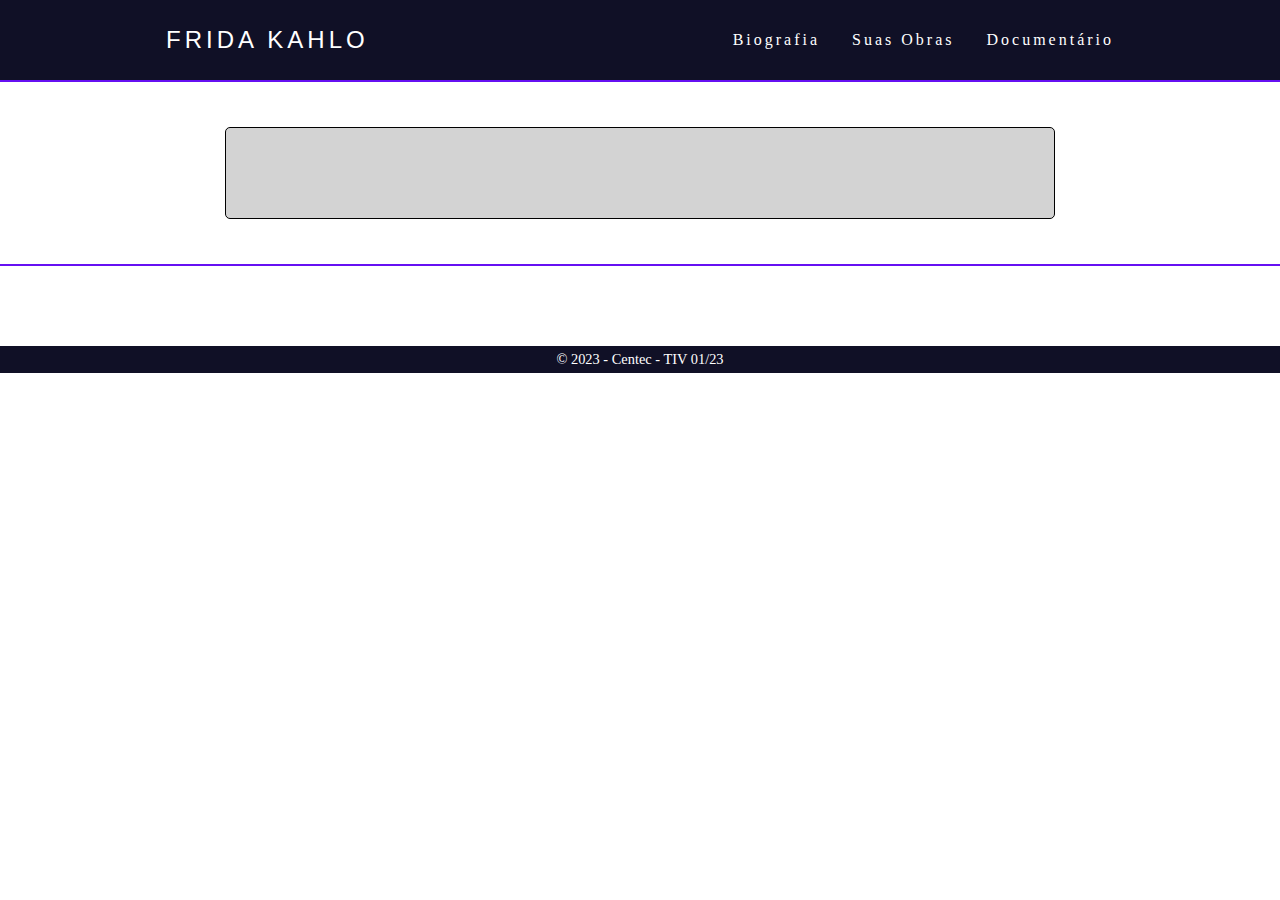
==== pages/biografia.html @ 4bb20544 "upload arquivos" ====
<!DOCTYPE html>
<html lang="en">
<head>
    <meta charset="UTF-8">
    <meta name="viewport" content="width=device-width, initial-scale=1.0">
    <link rel="stylesheet" href="/css/style.css">
    <link rel="stylesheet" href="/css/artes.css">
    <title>Document</title>
</head>
<body>
    <header>
        <nav class="menu">
            <a class="logo" href="/index.html">Frida Kahlo</a>
            <ul class="navList">
                <li><a href="/pages/biografia.html">Biografia</a></li>
                <li><a href="/pages/artes.html">Suas Obras</a></li>
                <li><a href="/pages/documentario.html">Documentário</a></li>
            </ul>
        </nav>
    </header>
    
    <main>

    </main>

    <footer>
        <div class="footerContent">
            <ul class="footerList">
                <li><h3>Cayo Victor</h3></li>
                <li>
                    <a href="" class="footerLink"><img src="/images/icon/icons8-github.svg" alt="">Github</a>
                </li>   
            </ul>

            <ul class="footerList">
                <li><h3>Jean Beckhan</h3></li>
                <li>
                    <a href="" class="footerLink"><img src="/images/icon/icons8-github.svg" alt="">Github</a>
                </li>   
            </ul>
        </div>

        <div class="footerCopyright">
            &#169
            2023 - Centec - TIV 01/23
        </div>
    </footer>
</body>
</html>
---- css/style.css ----
/*------------------------------   Tags   ------------------------------*/

* { 
    margin: 0;
    padding: 0;
}

a {
    color: white;
    text-decoration: none;
    transition: 0.3s;
}

a:hover{
    opacity: 0.7;
}

main{
    background-color: #23232e;
    padding: 10px 180px;
}

footer{
    width: 100%;
    color: white;
    border-top: 2px solid #6610f2;
}

/*------------------------------   Classes   ------------------------------*/
.logo {
    font-size: 24px;
    font-family: 'Franklin Gothic Medium', 'Arial Narrow', Arial, sans-serif;
    text-transform: uppercase;
    letter-spacing: 4px;
}

.menu {
    display: flex;
    justify-content: space-around;
    align-items: center;
    background-color: #101026;
    height: 80px;
    border-bottom: 2px solid #6610f2;
}

.navList {
    list-style: none;
    display: flex;
}

.navList li {
    letter-spacing: 3px;
    margin-left: 32px;
}

 .divExterna {
    background-color: #101026;
    display: flex;
    flex-direction: row;
 }

 .divInterna{
    margin-left: 380px;
    padding-top: 20px;
 }

 .divGit{
    margin-top: -20px;
 }

 .footerCopyright {
    display: flex;
    justify-content: center;
    background-color: #101026;
    font-size: 0.9rem;
    padding: 5px;
    font-weight: 100;
 }
---- css/artes.css ----
main {
    background-color: lightgray;
    border: 1px solid black;
    border-radius: 5px;
    margin: 5vh 25vh;
    padding: 5vh 25vh;

}

.slider {
    margin: 0 auto;
    width: 800px;
    height: 600px;
    overflow: hidden;
}

.slides {
    width: 400%;
    height: 600px;
    display: flex;
}

.slides input{
    display: none;
    overflow: hidden;
}

.slide {
    width: 25%;
    position: relative;
}

.slide img {
    width: 600px;
    height: 400px;
}

.manualNavigation {
    position: absolute;
    width: 800px;
    margin-top: -40px;
    display: flex;
    justify-content: center;
}

.manualBtn {
    border: 2px solid white;
    padding: 5px;
    border-radius: 10px;
    cursor: pointer;
    transition: 1s;
}

.manualBtn:not(:last-child){
    margin-right: 40px;
}

.manualBtn:hover{
    background-color: white;
}

#radio1:checked~ .first{
    margin-left: 0;
}

#radio2:checked~ .first{
    margin-left: -25%;
}

#radio3:checked~ .first{
    margin-left: -50%;
}

#radio4:checked~ .first{
    margin-left: -75%;
}

#radio5:checked~ .first{
    margin-left: -100%;
}

.navigationAuto div{
    border: 2px solid #20a6ff;
    padding: 5px;
    border-radius: 10px;
    cursor: pointer;
    transition: 1s;
}

.navigationAuto {
    position: absolute;
    width: 800px;
    margin-top: 560px;
    display: flex;
    justify-content: center;
}

.navigationAuto div:not(:last-child){
    margin-right: 40px;
}
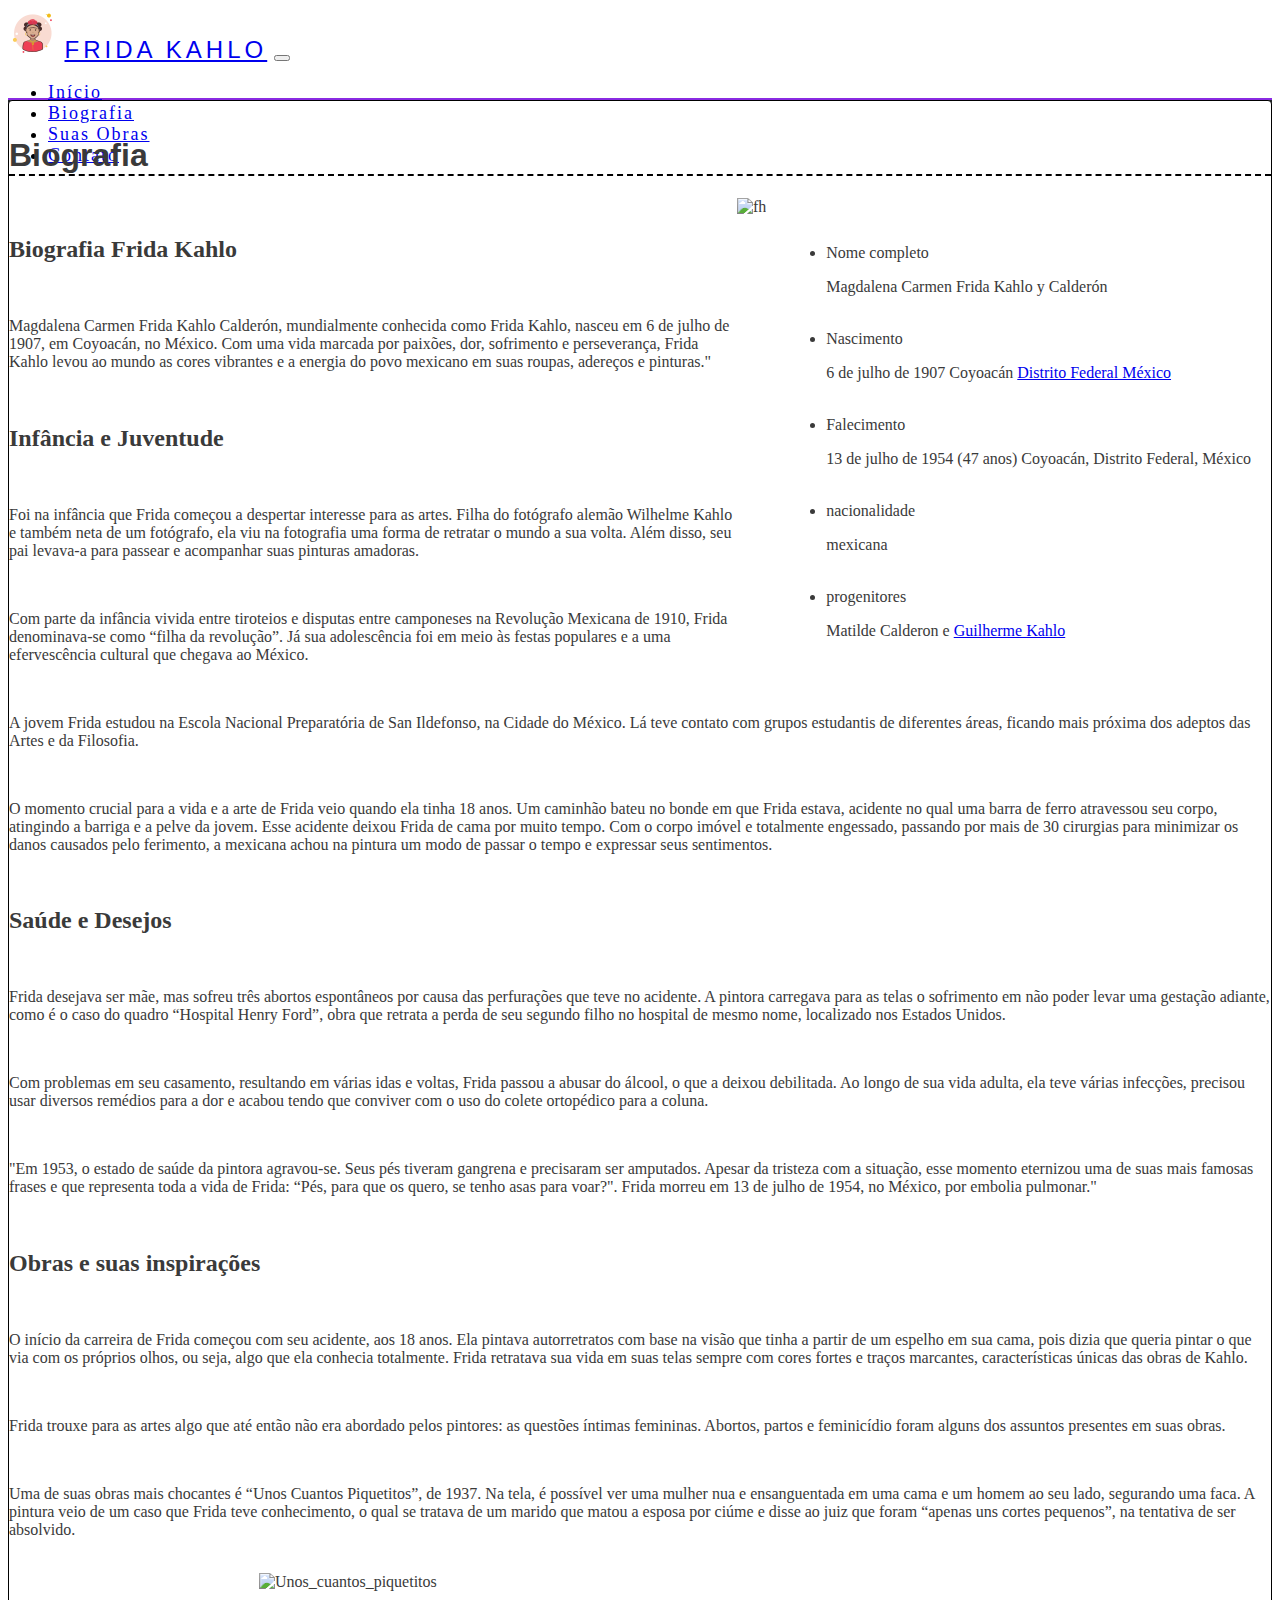
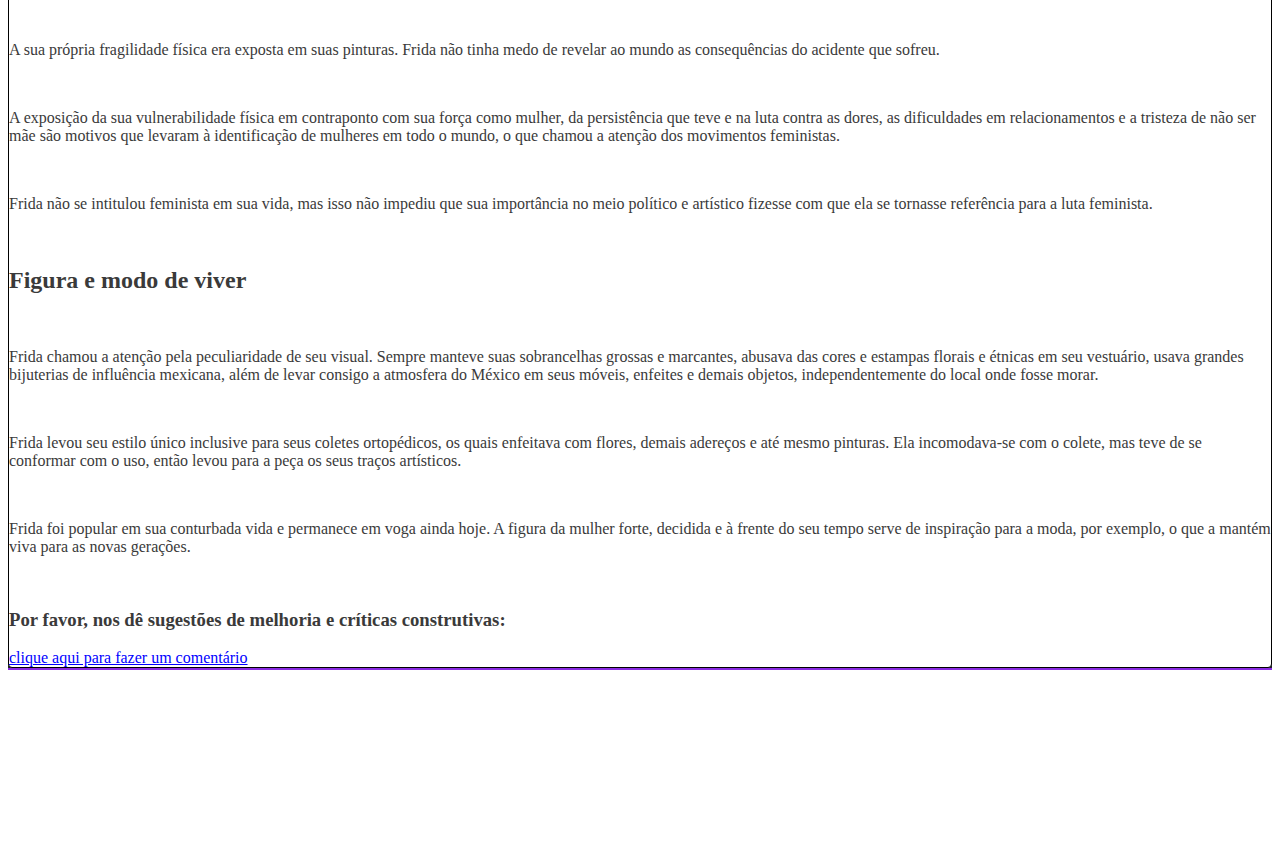
==== commit caee538e: "update conteudo e adição de bootstrap" ====
--- a/pages/biografia.html
+++ b/pages/biografia.html
@@ -1,49 +1,230 @@
 <!DOCTYPE html>
-<html lang="en">
+<html lang="pt-br">
+
 <head>
     <meta charset="UTF-8">
     <meta name="viewport" content="width=device-width, initial-scale=1.0">
+    <link rel="shortcut icon" href="/images/fridaKahloFavicon.png" type="image/x-icon">
+    <link href="https://cdn.jsdelivr.net/npm/bootstrap@5.3.2/dist/css/bootstrap.min.css" rel="stylesheet"
+        integrity="sha384-T3c6CoIi6uLrA9TneNEoa7RxnatzjcDSCmG1MXxSR1GAsXEV/Dwwykc2MPK8M2HN" crossorigin="anonymous">
     <link rel="stylesheet" href="/css/style.css">
-    <link rel="stylesheet" href="/css/artes.css">
-    <title>Document</title>
+    <link rel="stylesheet" href="/css/biografia.css">
+    <title>Biografia</title>
 </head>
+
 <body>
     <header>
-        <nav class="menu">
-            <a class="logo" href="/index.html">Frida Kahlo</a>
-            <ul class="navList">
-                <li><a href="/pages/biografia.html">Biografia</a></li>
-                <li><a href="/pages/artes.html">Suas Obras</a></li>
-                <li><a href="/pages/documentario.html">Documentário</a></li>
-            </ul>
+        <nav class="navbar navbar-expand-lg menu navbar-dark bg-dark">
+            <div class="container-lg">
+                <img src="/images/fridaKahloFavicon.png" alt="logo com imagem de Frida Kahlo">
+                <a class="logo navbar-brand" href="/index.html">Frida Kahlo</a>
+                <button class="navbar-toggler" type="button" data-bs-toggle="collapse"
+                    data-bs-target="#navbarSupportedContent" aria-controls="navbarSupportedContent"
+                    aria-expanded="false" aria-label="Toggle navigation">
+                    <span class="navbar-toggler-icon"></span>
+                </button>
+                <div class="collapse navbar-collapse bg-dark" id="navbarSupportedContent">
+                    <ul class="navbar-nav ms-auto mb-2 mb-lg-0">
+                        <li class="nav-item">
+                            <a class="nav-link ps-3 me-3" aria-current="page" href="/index.html">Início</a>
+                        </li>
+                        <li class="nav-item">
+                            <a class="nav-link active ps-3 me-3" aria-current="page" href="/pages/biografia.html">Biografia</a>
+                        </li>
+                        <li class="nav-item">
+                            <a class="nav-link ps-3 me-3 " href="/pages/obras.html">Suas Obras</a>
+                        </li>
+                        <li class="nav-item">
+                            <a class="nav-link ps-3" href="/pages/contato.html">Contato</a>
+                        </li>
+                    </ul>
+                </div>
+            </div>
         </nav>
     </header>
-    
-    <main>
-
+
+    <main class="pt-3 pb-3">
+
+        <div class="container-lg backgroundPage" >
+            <h1>Biografia</h1>
+
+            <div class="f">
+                <img src="/image/fridakahlocinza.png" min width="280px" alt="fh">
+
+                <nav class="Inf">
+                    <ul>
+                        <li>Nome completo</li>
+                        <p>Magdalena Carmen Frida Kahlo y Calderón</p>
+                        <br>
+                        <li>Nascimento</li>
+                        <p>6 de julho de 1907
+                            Coyoacán <a href="https://pt.wikipedia.org/wiki/Distrito_Federal_(M%C3%A9xico)">Distrito Federal
+                                México</a></p>
+                        <br>
+                        <li>Falecimento</li>
+                        <p> 13 de julho de 1954 (47 anos)
+                            Coyoacán, Distrito Federal, México</p>
+                        <br>
+                        <li>nacionalidade</li>
+                        <p>mexicana</p>
+                        <br>
+                        <li>progenitores</li>
+                        <p>Matilde Calderon e <a href="https://pt.wikipedia.org/wiki/Guillermo_Kahlo">Guilherme Kahlo</a>
+                        </p>
+                        <br>
+
+                    </ul>
+                </nav>
+
+            </div>
+
+            <br>
+
+
+            <h2>Biografia Frida Kahlo</h2>
+            <br>
+            <p>Magdalena Carmen Frida Kahlo Calderón, mundialmente conhecida como Frida Kahlo, nasceu em 6 de julho de 1907,
+                em Coyoacán, no México. Com uma vida marcada por paixões, dor, sofrimento e perseverança, Frida Kahlo levou
+                ao mundo as cores vibrantes e a energia do povo mexicano em suas roupas, adereços e pinturas."</p>
+            <br>
+            <h2>Infância e Juventude</h2>
+            <br>
+            <p>Foi na infância que Frida começou a despertar interesse para as artes. Filha do fotógrafo alemão Wilhelme
+                Kahlo e também neta de um fotógrafo, ela viu na fotografia uma forma de retratar o mundo a sua volta. Além
+                disso, seu pai levava-a para passear e acompanhar suas pinturas amadoras. </p>
+            <p>
+                <br>
+            </p>
+            <p>Com parte da infância vivida entre tiroteios e disputas entre camponeses na Revolução Mexicana de 1910, Frida
+                denominava-se como “filha da revolução”. Já sua adolescência foi em meio às festas populares e a uma
+                efervescência cultural que chegava ao México. </p>
+            <br>
+            <p>A jovem Frida estudou na Escola Nacional Preparatória de San Ildefonso, na Cidade do México. Lá teve contato
+                com grupos estudantis de diferentes áreas, ficando mais próxima dos adeptos das Artes e da Filosofia.</p>
+            <br>
+            <p>O momento crucial para a vida e a arte de Frida veio quando ela tinha 18 anos. Um caminhão bateu no bonde em
+                que Frida estava, acidente no qual uma barra de ferro atravessou seu corpo, atingindo a barriga e a pelve da
+                jovem.
+                Esse acidente deixou Frida de cama por muito tempo. Com o corpo imóvel e totalmente engessado, passando por
+                mais de 30 cirurgias para minimizar os danos causados pelo ferimento, a mexicana achou na pintura um modo de
+                passar o tempo e expressar seus sentimentos.</p>
+            <br>
+            <h2>Saúde e Desejos</h2>
+            <br>
+            <p>Frida desejava ser mãe, mas sofreu três abortos espontâneos por causa das perfurações que teve no acidente. A
+                pintora carregava para as telas o sofrimento em não poder levar uma gestação adiante, como é o caso do
+                quadro “Hospital Henry Ford”, obra que retrata a perda de seu segundo filho no hospital de mesmo nome,
+                localizado nos Estados Unidos.</p>
+            <br>
+            <p>Com problemas em seu casamento, resultando em várias idas e voltas, Frida passou a abusar do álcool, o que a
+                deixou debilitada. Ao longo de sua vida adulta, ela teve várias infecções, precisou usar diversos remédios
+                para a dor e acabou tendo que conviver com o uso do colete ortopédico para a coluna.</p>
+            <br>
+            <p>"Em 1953, o estado de saúde da pintora agravou-se. Seus pés tiveram gangrena e precisaram ser amputados.
+                Apesar da tristeza com a situação, esse momento eternizou uma de suas mais famosas frases e que representa
+                toda a vida de Frida: “Pés, para que os quero, se tenho asas para voar?".
+
+                Frida morreu em 13 de julho de 1954, no México, por embolia pulmonar."
+            </p>
+            <br>
+            <h2>Obras e suas inspirações</h2>
+            <br>
+            <p>O início da carreira de Frida começou com seu acidente, aos 18 anos. Ela pintava autorretratos com base na
+                visão que tinha a partir de um espelho em sua cama, pois dizia que queria pintar o que via com os próprios
+                olhos, ou seja, algo que ela conhecia totalmente. Frida retratava sua vida em suas telas sempre com cores
+                fortes e traços marcantes, características únicas das obras de Kahlo.</p>
+            <br>
+            <p>Frida trouxe para as artes algo que até então não era abordado pelos pintores: as questões íntimas femininas.
+                Abortos, partos e feminicídio foram alguns dos assuntos presentes em suas obras.</p>
+            <br>
+            <p>Uma de suas obras mais chocantes é “Unos Cuantos Piquetitos”, de 1937. Na tela, é possível ver uma mulher nua
+                e ensanguentada em uma cama e um homem ao seu lado, segurando uma faca. A pintura veio de um caso que Frida
+                teve conhecimento, o qual se tratava de um marido que matou a esposa por ciúme e disse ao juiz que foram
+                “apenas uns cortes pequenos”, na tentativa de ser absolvido.</p>
+            <br>
+            <div class="f2">
+                <img src="/image/Unos_cuantos_piquetitos.webp" min width="400px" alt="Unos_cuantos_piquetitos">
+            </div>
+            <p></p>
+            <br>
+
+            <p>A sua própria fragilidade física era exposta em suas pinturas. Frida não tinha medo de revelar ao mundo as
+                consequências do acidente que sofreu.</p>
+            <br>
+            <p>A exposição da sua vulnerabilidade física em contraponto com sua força como mulher, da persistência que teve
+                e na luta contra as dores, as dificuldades em relacionamentos e a tristeza de não ser mãe são motivos que
+                levaram à identificação de mulheres em todo o mundo, o que chamou a atenção dos movimentos feministas.</p>
+            <br>
+            <p>Frida não se intitulou feminista em sua vida, mas isso não impediu que sua importância no meio político e
+                artístico fizesse com que ela se tornasse referência para a luta feminista.</p>
+            <br>
+            <h2>Figura e modo de viver</h2>
+            <br>
+            <p>Frida chamou a atenção pela peculiaridade de seu visual. Sempre manteve suas sobrancelhas grossas e
+                marcantes, abusava das cores e estampas florais e étnicas em seu vestuário, usava grandes bijuterias de
+                influência mexicana, além de levar consigo a atmosfera do México em seus móveis, enfeites e demais objetos,
+                independentemente do local onde fosse morar.</p>
+            <br>
+            <p>Frida levou seu estilo único inclusive para seus coletes ortopédicos, os quais enfeitava com flores, demais
+                adereços e até mesmo pinturas. Ela incomodava-se com o colete, mas teve de se conformar com o uso, então
+                levou para a peça os seus traços artísticos.</p>
+            <br>
+            <p>Frida foi popular em sua conturbada vida e permanece em voga ainda hoje. A figura da mulher forte, decidida e
+                à frente do seu tempo serve de inspiração para a moda, por exemplo, o que a mantém viva para as novas
+                gerações.</p>
+            <br>
+
+            <div class="principal">
+
+                <h3>Por favor, nos dê sugestões de melhoria e críticas construtivas:</h3>
+
+                <a href="/pages/faleconosco4.html">clique aqui para fazer um comentário</a>
+            </div>
+        </div>    
     </main>
 
     <footer>
-        <div class="footerContent">
-            <ul class="footerList">
-                <li><h3>Cayo Victor</h3></li>
-                <li>
-                    <a href="" class="footerLink"><img src="/images/icon/icons8-github.svg" alt="">Github</a>
-                </li>   
-            </ul>
-
-            <ul class="footerList">
-                <li><h3>Jean Beckhan</h3></li>
-                <li>
-                    <a href="" class="footerLink"><img src="/images/icon/icons8-github.svg" alt="">Github</a>
-                </li>   
-            </ul>
+        <div class="container-fluid bg-dark">
+            <div class="container-lg">
+                <div class="row">
+                    <div class="text-center col-md-6 col-12 mt-4 ">
+                        <div class="col">
+                            <h4>Cayo Victor</h4>
+                        </div>
+                        <div class="col">
+                            <img src="/images/icons8-github.svg" alt="icon do github">
+                            <a class="aGithub" href="https://github.com/xCayoVictor" target="_blank">Github</a>
+                        </div>
+                    </div>
+
+                    <div class="text-center col-md-6 col-12 mt-4 ">
+                        <div class="col">
+                            <h4>Jean Backhan</h4>
+                        </div>
+                        <div class="col">
+                            <img src="/images/icons8-github.svg" alt="icon do github">
+                            <a class="aGithub" href="https://github.com/jeanbeckhan" target="_blank">Github</a>
+                        </div>
+                    </div>
+                </div>
+            </div>
         </div>
 
-        <div class="footerCopyright">
+        <div class="container-fluid text-center bg-dark footerCopyright">
             &#169
             2023 - Centec - TIV 01/23
         </div>
     </footer>
+
+    <!-- Não alterar abaixo-->
+
+    <script src="https://cdn.jsdelivr.net/npm/@popperjs/core@2.11.8/dist/umd/popper.min.js"
+        integrity="sha384-I7E8VVD/ismYTF4hNIPjVp/Zjvgyol6VFvRkX/vR+Vc4jQkC+hVqc2pM8ODewa9r"
+        crossorigin="anonymous"></script>
+    <script src="https://cdn.jsdelivr.net/npm/bootstrap@5.3.2/dist/js/bootstrap.min.js"
+        integrity="sha384-BBtl+eGJRgqQAUMxJ7pMwbEyER4l1g+O15P+16Ep7Q9Q+zqX6gSbd85u4mG4QzX+"
+        crossorigin="anonymous"></script>
+
 </body>
+
 </html>--- a/css/style.css
+++ b/css/style.css
@@ -1,29 +1,22 @@
 /*------------------------------   Tags   ------------------------------*/
-
-* { 
-    margin: 0;
-    padding: 0;
-}
-
-a {
-    color: white;
-    text-decoration: none;
-    transition: 0.3s;
-}
-
-a:hover{
-    opacity: 0.7;
-}
-
 main{
-    background-color: #23232e;
-    padding: 10px 180px;
+    background-color: #212529;
+    color: #3a3a3a;
 }
 
 footer{
-    width: 100%;
-    color: white;
-    border-top: 2px solid #6610f2;
+    border-top: 2px solid blueviolet;
+}
+
+h1{
+    color: #3a3a3a;
+    font-family: 'Franklin Gothic Medium', 'Arial Narrow', Arial, sans-serif;
+    border-bottom: 2px dashed black;
+    padding-top: 15px;
+}
+
+h4{
+    color:white;
 }
 
 /*------------------------------   Classes   ------------------------------*/
@@ -35,43 +28,29 @@
 }
 
 .menu {
-    display: flex;
-    justify-content: space-around;
-    align-items: center;
-    background-color: #101026;
-    height: 80px;
-    border-bottom: 2px solid #6610f2;
+    font-size: 18px;
+    letter-spacing: 2px;
+    height: 90px;
+    border-bottom: 2px solid blueviolet;
 }
 
-.navList {
-    list-style: none;
-    display: flex;
+.backgroundPage {
+    background-color: white;
+    border: 1px solid black;
+    border-radius: 4px;
 }
 
-.navList li {
-    letter-spacing: 3px;
-    margin-left: 32px;
+.aGithub{
+    color: white;
+    text-decoration: none;
 }
 
- .divExterna {
-    background-color: #101026;
-    display: flex;
-    flex-direction: row;
- }
+.aGithub:hover{
+    opacity: 0.8;
+}
 
- .divInterna{
-    margin-left: 380px;
-    padding-top: 20px;
- }
-
- .divGit{
-    margin-top: -20px;
- }
-
- .footerCopyright {
-    display: flex;
-    justify-content: center;
-    background-color: #101026;
+  .footerCopyright {
+    color: white;
     font-size: 0.9rem;
     padding: 5px;
     font-weight: 100;
--- a/css/biografia.css
+++ b/css/biografia.css
@@ -0,0 +1,24 @@
+.principal a{
+
+    color: blue;
+    
+    } 
+    
+    
+    .f2 {
+    
+        margin-left: 250px;
+    } 
+    .Inf {
+        margin-left: 200px;
+        margin-top: 30px;
+    float: right;
+     margin-left: 20px;
+    }.f {
+        float: right;
+        margin-right: 20px;
+      }
+      
+      .Inf {
+        overflow: hidden;
+      }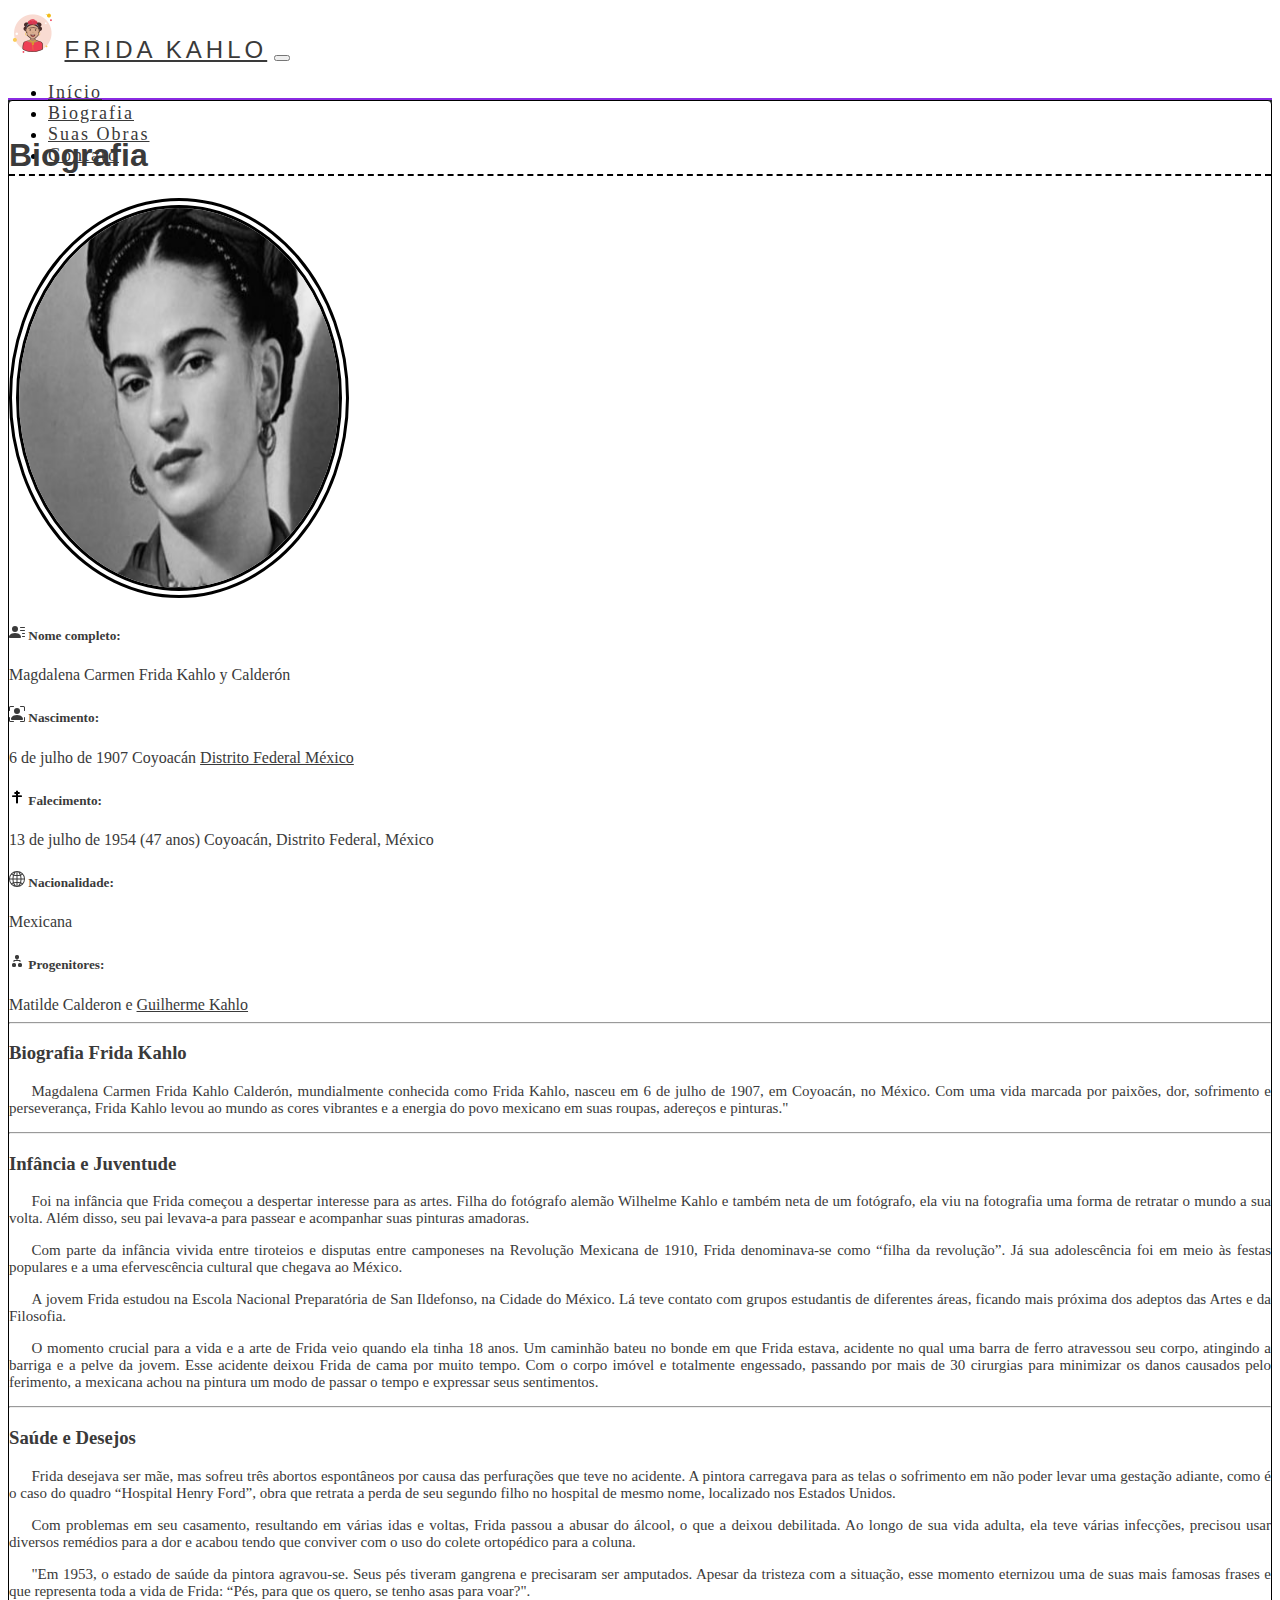
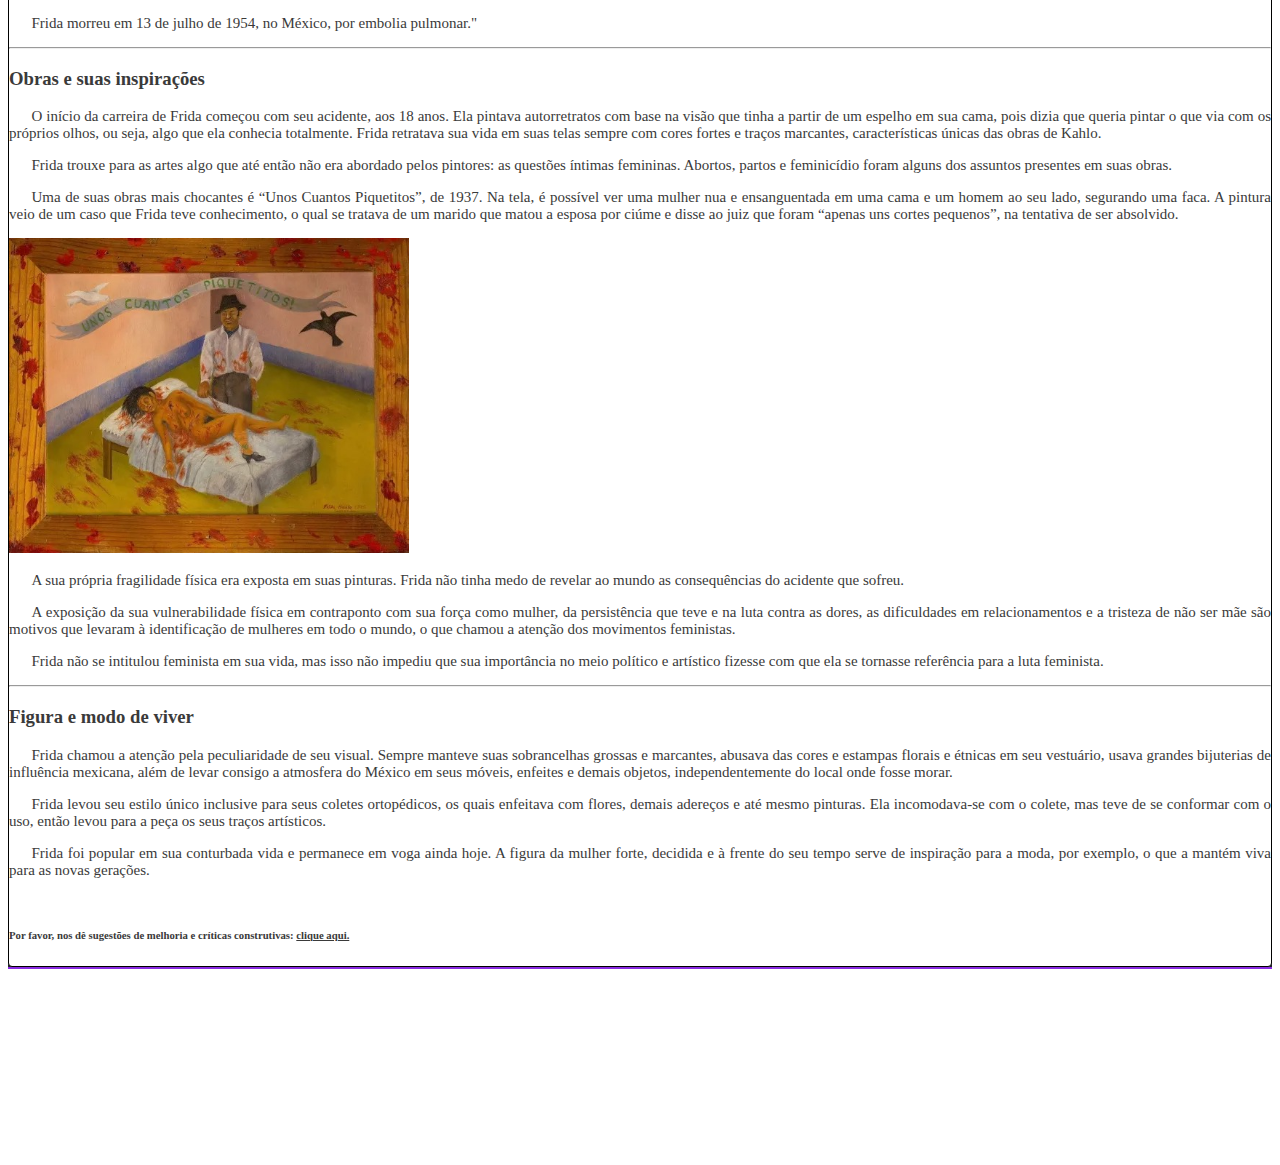
==== commit aaf02342: "update final" ====
--- a/pages/biografia.html
+++ b/pages/biografia.html
@@ -44,142 +44,239 @@
     </header>
 
     <main class="pt-3 pb-3">
-
         <div class="container-lg backgroundPage" >
+
             <h1>Biografia</h1>
 
-            <div class="f">
-                <img src="/image/fridakahlocinza.png" min width="280px" alt="fh">
-
-                <nav class="Inf">
-                    <ul>
-                        <li>Nome completo</li>
-                        <p>Magdalena Carmen Frida Kahlo y Calderón</p>
-                        <br>
-                        <li>Nascimento</li>
-                        <p>6 de julho de 1907
-                            Coyoacán <a href="https://pt.wikipedia.org/wiki/Distrito_Federal_(M%C3%A9xico)">Distrito Federal
-                                México</a></p>
-                        <br>
-                        <li>Falecimento</li>
-                        <p> 13 de julho de 1954 (47 anos)
-                            Coyoacán, Distrito Federal, México</p>
-                        <br>
-                        <li>nacionalidade</li>
-                        <p>mexicana</p>
-                        <br>
-                        <li>progenitores</li>
-                        <p>Matilde Calderon e <a href="https://pt.wikipedia.org/wiki/Guillermo_Kahlo">Guilherme Kahlo</a>
-                        </p>
-                        <br>
-
-                    </ul>
-                </nav>
-
-            </div>
-
-            <br>
-
-
-            <h2>Biografia Frida Kahlo</h2>
-            <br>
-            <p>Magdalena Carmen Frida Kahlo Calderón, mundialmente conhecida como Frida Kahlo, nasceu em 6 de julho de 1907,
-                em Coyoacán, no México. Com uma vida marcada por paixões, dor, sofrimento e perseverança, Frida Kahlo levou
-                ao mundo as cores vibrantes e a energia do povo mexicano em suas roupas, adereços e pinturas."</p>
-            <br>
-            <h2>Infância e Juventude</h2>
-            <br>
-            <p>Foi na infância que Frida começou a despertar interesse para as artes. Filha do fotógrafo alemão Wilhelme
-                Kahlo e também neta de um fotógrafo, ela viu na fotografia uma forma de retratar o mundo a sua volta. Além
-                disso, seu pai levava-a para passear e acompanhar suas pinturas amadoras. </p>
-            <p>
-                <br>
-            </p>
-            <p>Com parte da infância vivida entre tiroteios e disputas entre camponeses na Revolução Mexicana de 1910, Frida
-                denominava-se como “filha da revolução”. Já sua adolescência foi em meio às festas populares e a uma
-                efervescência cultural que chegava ao México. </p>
-            <br>
-            <p>A jovem Frida estudou na Escola Nacional Preparatória de San Ildefonso, na Cidade do México. Lá teve contato
-                com grupos estudantis de diferentes áreas, ficando mais próxima dos adeptos das Artes e da Filosofia.</p>
-            <br>
-            <p>O momento crucial para a vida e a arte de Frida veio quando ela tinha 18 anos. Um caminhão bateu no bonde em
-                que Frida estava, acidente no qual uma barra de ferro atravessou seu corpo, atingindo a barriga e a pelve da
-                jovem.
-                Esse acidente deixou Frida de cama por muito tempo. Com o corpo imóvel e totalmente engessado, passando por
-                mais de 30 cirurgias para minimizar os danos causados pelo ferimento, a mexicana achou na pintura um modo de
-                passar o tempo e expressar seus sentimentos.</p>
-            <br>
-            <h2>Saúde e Desejos</h2>
-            <br>
-            <p>Frida desejava ser mãe, mas sofreu três abortos espontâneos por causa das perfurações que teve no acidente. A
-                pintora carregava para as telas o sofrimento em não poder levar uma gestação adiante, como é o caso do
-                quadro “Hospital Henry Ford”, obra que retrata a perda de seu segundo filho no hospital de mesmo nome,
-                localizado nos Estados Unidos.</p>
-            <br>
-            <p>Com problemas em seu casamento, resultando em várias idas e voltas, Frida passou a abusar do álcool, o que a
-                deixou debilitada. Ao longo de sua vida adulta, ela teve várias infecções, precisou usar diversos remédios
-                para a dor e acabou tendo que conviver com o uso do colete ortopédico para a coluna.</p>
-            <br>
-            <p>"Em 1953, o estado de saúde da pintora agravou-se. Seus pés tiveram gangrena e precisaram ser amputados.
-                Apesar da tristeza com a situação, esse momento eternizou uma de suas mais famosas frases e que representa
-                toda a vida de Frida: “Pés, para que os quero, se tenho asas para voar?".
-
-                Frida morreu em 13 de julho de 1954, no México, por embolia pulmonar."
-            </p>
-            <br>
-            <h2>Obras e suas inspirações</h2>
-            <br>
-            <p>O início da carreira de Frida começou com seu acidente, aos 18 anos. Ela pintava autorretratos com base na
-                visão que tinha a partir de um espelho em sua cama, pois dizia que queria pintar o que via com os próprios
-                olhos, ou seja, algo que ela conhecia totalmente. Frida retratava sua vida em suas telas sempre com cores
-                fortes e traços marcantes, características únicas das obras de Kahlo.</p>
-            <br>
-            <p>Frida trouxe para as artes algo que até então não era abordado pelos pintores: as questões íntimas femininas.
-                Abortos, partos e feminicídio foram alguns dos assuntos presentes em suas obras.</p>
-            <br>
-            <p>Uma de suas obras mais chocantes é “Unos Cuantos Piquetitos”, de 1937. Na tela, é possível ver uma mulher nua
-                e ensanguentada em uma cama e um homem ao seu lado, segurando uma faca. A pintura veio de um caso que Frida
-                teve conhecimento, o qual se tratava de um marido que matou a esposa por ciúme e disse ao juiz que foram
-                “apenas uns cortes pequenos”, na tentativa de ser absolvido.</p>
-            <br>
-            <div class="f2">
-                <img src="/image/Unos_cuantos_piquetitos.webp" min width="400px" alt="Unos_cuantos_piquetitos">
-            </div>
-            <p></p>
-            <br>
-
-            <p>A sua própria fragilidade física era exposta em suas pinturas. Frida não tinha medo de revelar ao mundo as
-                consequências do acidente que sofreu.</p>
-            <br>
-            <p>A exposição da sua vulnerabilidade física em contraponto com sua força como mulher, da persistência que teve
-                e na luta contra as dores, as dificuldades em relacionamentos e a tristeza de não ser mãe são motivos que
-                levaram à identificação de mulheres em todo o mundo, o que chamou a atenção dos movimentos feministas.</p>
-            <br>
-            <p>Frida não se intitulou feminista em sua vida, mas isso não impediu que sua importância no meio político e
-                artístico fizesse com que ela se tornasse referência para a luta feminista.</p>
-            <br>
-            <h2>Figura e modo de viver</h2>
-            <br>
-            <p>Frida chamou a atenção pela peculiaridade de seu visual. Sempre manteve suas sobrancelhas grossas e
-                marcantes, abusava das cores e estampas florais e étnicas em seu vestuário, usava grandes bijuterias de
-                influência mexicana, além de levar consigo a atmosfera do México em seus móveis, enfeites e demais objetos,
-                independentemente do local onde fosse morar.</p>
-            <br>
-            <p>Frida levou seu estilo único inclusive para seus coletes ortopédicos, os quais enfeitava com flores, demais
-                adereços e até mesmo pinturas. Ela incomodava-se com o colete, mas teve de se conformar com o uso, então
-                levou para a peça os seus traços artísticos.</p>
-            <br>
-            <p>Frida foi popular em sua conturbada vida e permanece em voga ainda hoje. A figura da mulher forte, decidida e
-                à frente do seu tempo serve de inspiração para a moda, por exemplo, o que a mantém viva para as novas
-                gerações.</p>
-            <br>
-
-            <div class="principal">
-
-                <h3>Por favor, nos dê sugestões de melhoria e críticas construtivas:</h3>
-
-                <a href="/pages/faleconosco4.html">clique aqui para fazer um comentário</a>
-            </div>
+            <div class="container-lg">
+                <div class="row">
+                    <div class="text-center col-lg-5 col-12 mt-2">
+                        <img class="imgfrida" src="/images/fridakahlocinza.png" alt="frida kahlo em preto e branco">
+                    </div>
+
+                    <div class="col-lg-7 col-12 pe-3">
+
+                        <div>
+                            <h5 class="mt-4">
+                                <svg xmlns="http://www.w3.org/2000/svg" width="16" height="16" fill="currentColor" class="bi bi-person-lines-fill" viewBox="0 0 16 16">
+                                    <path d="M6 8a3 3 0 1 0 0-6 3 3 0 0 0 0 6zm-5 6s-1 0-1-1 1-4 6-4 6 3 6 4-1 1-1 1H1zM11 3.5a.5.5 0 0 1 .5-.5h4a.5.5 0 0 1 0 1h-4a.5.5 0 0 1-.5-.5zm.5 2.5a.5.5 0 0 0 0 1h4a.5.5 0 0 0 0-1h-4zm2 3a.5.5 0 0 0 0 1h2a.5.5 0 0 0 0-1h-2zm0 3a.5.5 0 0 0 0 1h2a.5.5 0 0 0 0-1h-2z"/>
+                                </svg>
+                                Nome completo:
+                            </h5>
+    
+                            <span class="ms-4">
+                                Magdalena Carmen Frida Kahlo y Calderón
+                            </span>
+                        </div>
+
+                        <div>
+                            <h5 class="mt-3">
+                                <svg xmlns="http://www.w3.org/2000/svg" width="16" height="16" fill="currentColor" class="bi bi-person-bounding-box" viewBox="0 0 16 16">
+                                    <path d="M1.5 1a.5.5 0 0 0-.5.5v3a.5.5 0 0 1-1 0v-3A1.5 1.5 0 0 1 1.5 0h3a.5.5 0 0 1 0 1h-3zM11 .5a.5.5 0 0 1 .5-.5h3A1.5 1.5 0 0 1 16 1.5v3a.5.5 0 0 1-1 0v-3a.5.5 0 0 0-.5-.5h-3a.5.5 0 0 1-.5-.5zM.5 11a.5.5 0 0 1 .5.5v3a.5.5 0 0 0 .5.5h3a.5.5 0 0 1 0 1h-3A1.5 1.5 0 0 1 0 14.5v-3a.5.5 0 0 1 .5-.5zm15 0a.5.5 0 0 1 .5.5v3a1.5 1.5 0 0 1-1.5 1.5h-3a.5.5 0 0 1 0-1h3a.5.5 0 0 0 .5-.5v-3a.5.5 0 0 1 .5-.5z"/>
+                                    <path d="M3 14s-1 0-1-1 1-4 6-4 6 3 6 4-1 1-1 1H3zm8-9a3 3 0 1 1-6 0 3 3 0 0 1 6 0z"/>
+                                  </svg>
+                                Nascimento:
+                            </h5>
+    
+                            <span class="ms-4">
+                                6 de julho de 1907 Coyoacán 
+                                <a target="_blank" href="https://pt.wikipedia.org/wiki/Distrito_Federal_(M%C3%A9xico)">
+                                Distrito Federal México</a>
+                            </span>
+                        </div>
+
+                        <div>
+                            <h5 class="mt-3">
+                                <img src="/images/crossDead.png" width="16" height="16" alt="icon cross">
+                                Falecimento:
+                            </h5>
+    
+                            <span class="ms-4">
+                                13 de julho de 1954 (47 anos)
+                                Coyoacán, Distrito Federal, México
+                            </span>
+                        </div>
+
+                        <div>
+                            <h5 class="mt-3">
+                                <svg xmlns="http://www.w3.org/2000/svg" width="16" height="16" fill="currentColor" class="bi bi-globe2" viewBox="0 0 16 16">
+                                    <path d="M0 8a8 8 0 1 1 16 0A8 8 0 0 1 0 8zm7.5-6.923c-.67.204-1.335.82-1.887 1.855-.143.268-.276.56-.395.872.705.157 1.472.257 2.282.287V1.077zM4.249 3.539c.142-.384.304-.744.481-1.078a6.7 6.7 0 0 1 .597-.933A7.01 7.01 0 0 0 3.051 3.05c.362.184.763.349 1.198.49zM3.509 7.5c.036-1.07.188-2.087.436-3.008a9.124 9.124 0 0 1-1.565-.667A6.964 6.964 0 0 0 1.018 7.5h2.49zm1.4-2.741a12.344 12.344 0 0 0-.4 2.741H7.5V5.091c-.91-.03-1.783-.145-2.591-.332zM8.5 5.09V7.5h2.99a12.342 12.342 0 0 0-.399-2.741c-.808.187-1.681.301-2.591.332zM4.51 8.5c.035.987.176 1.914.399 2.741A13.612 13.612 0 0 1 7.5 10.91V8.5H4.51zm3.99 0v2.409c.91.03 1.783.145 2.591.332.223-.827.364-1.754.4-2.741H8.5zm-3.282 3.696c.12.312.252.604.395.872.552 1.035 1.218 1.65 1.887 1.855V11.91c-.81.03-1.577.13-2.282.287zm.11 2.276a6.696 6.696 0 0 1-.598-.933 8.853 8.853 0 0 1-.481-1.079 8.38 8.38 0 0 0-1.198.49 7.01 7.01 0 0 0 2.276 1.522zm-1.383-2.964A13.36 13.36 0 0 1 3.508 8.5h-2.49a6.963 6.963 0 0 0 1.362 3.675c.47-.258.995-.482 1.565-.667zm6.728 2.964a7.009 7.009 0 0 0 2.275-1.521 8.376 8.376 0 0 0-1.197-.49 8.853 8.853 0 0 1-.481 1.078 6.688 6.688 0 0 1-.597.933zM8.5 11.909v3.014c.67-.204 1.335-.82 1.887-1.855.143-.268.276-.56.395-.872A12.63 12.63 0 0 0 8.5 11.91zm3.555-.401c.57.185 1.095.409 1.565.667A6.963 6.963 0 0 0 14.982 8.5h-2.49a13.36 13.36 0 0 1-.437 3.008zM14.982 7.5a6.963 6.963 0 0 0-1.362-3.675c-.47.258-.995.482-1.565.667.248.92.4 1.938.437 3.008h2.49zM11.27 2.461c.177.334.339.694.482 1.078a8.368 8.368 0 0 0 1.196-.49 7.01 7.01 0 0 0-2.275-1.52c.218.283.418.597.597.932zm-.488 1.343a7.765 7.765 0 0 0-.395-.872C9.835 1.897 9.17 1.282 8.5 1.077V4.09c.81-.03 1.577-.13 2.282-.287z"/>
+                                </svg>
+                                Nacionalidade:
+                            </h5>
+    
+                            <span class="ms-4">
+                                Mexicana
+                            </span>
+                        </div>
+
+                        <div>
+                            <h5 class="mt-3">
+                                <svg xmlns="http://www.w3.org/2000/svg" width="16" height="16" fill="currentColor" class="bi bi-diagram-2-fill" viewBox="0 0 16 16">
+                                    <path fill-rule="evenodd" d="M6 3.5A1.5 1.5 0 0 1 7.5 2h1A1.5 1.5 0 0 1 10 3.5v1A1.5 1.5 0 0 1 8.5 6v1H11a.5.5 0 0 1 .5.5v1a.5.5 0 0 1-1 0V8h-5v.5a.5.5 0 0 1-1 0v-1A.5.5 0 0 1 5 7h2.5V6A1.5 1.5 0 0 1 6 4.5v-1zm-3 8A1.5 1.5 0 0 1 4.5 10h1A1.5 1.5 0 0 1 7 11.5v1A1.5 1.5 0 0 1 5.5 14h-1A1.5 1.5 0 0 1 3 12.5v-1zm6 0a1.5 1.5 0 0 1 1.5-1.5h1a1.5 1.5 0 0 1 1.5 1.5v1a1.5 1.5 0 0 1-1.5 1.5h-1A1.5 1.5 0 0 1 9 12.5v-1z"/>
+                                </svg>
+                                Progenitores:
+                            </h5>
+    
+                            <span class="ms-4">
+                                Matilde Calderon e <a target="_blank" href="https://pt.wikipedia.org/wiki/Guillermo_Kahlo">Guilherme Kahlo</a>
+                            </span>
+                        </div>
+
+                    </div> 
+                </div>
+            </div>
+
+            <hr>
+
+            <div class="ms-3 me-5" >
+                <h3>Biografia Frida Kahlo</h3>
+
+                <p>
+                    Magdalena Carmen Frida Kahlo Calderón, mundialmente conhecida como Frida Kahlo, nasceu em 6 de julho de 1907,
+                    em Coyoacán, no México. Com uma vida marcada por paixões, dor, sofrimento e perseverança, Frida Kahlo levou
+                    ao mundo as cores vibrantes e a energia do povo mexicano em suas roupas, adereços e pinturas."
+                </p>   
+            </div>
+
+            <hr>
+            
+            <div class="ms-3 me-5">
+                <h3>Infância e Juventude</h3>
+
+                <p>
+                    Foi na infância que Frida começou a despertar interesse para as artes. Filha do fotógrafo alemão Wilhelme
+                    Kahlo e também neta de um fotógrafo, ela viu na fotografia uma forma de retratar o mundo a sua volta. Além
+                    disso, seu pai levava-a para passear e acompanhar suas pinturas amadoras. 
+                </p>
+
+                <p>
+                    Com parte da infância vivida entre tiroteios e disputas entre camponeses na Revolução Mexicana de 1910, Frida
+                    denominava-se como “filha da revolução”. Já sua adolescência foi em meio às festas populares e a uma
+                    efervescência cultural que chegava ao México. 
+                </p>
+                
+                <p>
+                    A jovem Frida estudou na Escola Nacional Preparatória de San Ildefonso, na Cidade do México. Lá teve contato
+                    com grupos estudantis de diferentes áreas, ficando mais próxima dos adeptos das Artes e da Filosofia.
+                </p>
+                
+                <p>
+                    O momento crucial para a vida e a arte de Frida veio quando ela tinha 18 anos. Um caminhão bateu no bonde em
+                    que Frida estava, acidente no qual uma barra de ferro atravessou seu corpo, atingindo a barriga e a pelve da
+                    jovem.
+                    Esse acidente deixou Frida de cama por muito tempo. Com o corpo imóvel e totalmente engessado, passando por
+                    mais de 30 cirurgias para minimizar os danos causados pelo ferimento, a mexicana achou na pintura um modo de
+                    passar o tempo e expressar seus sentimentos.
+                </p>
+            </div>
+            
+            <hr>
+                
+            <div class="ms-3 me-5">
+                <h3>Saúde e Desejos</h3>
+
+                <p>
+                    Frida desejava ser mãe, mas sofreu três abortos espontâneos por causa das perfurações que teve no acidente. A
+                    pintora carregava para as telas o sofrimento em não poder levar uma gestação adiante, como é o caso do
+                    quadro “Hospital Henry Ford”, obra que retrata a perda de seu segundo filho no hospital de mesmo nome,
+                    localizado nos Estados Unidos.
+                </p>
+                
+                <p>
+                    Com problemas em seu casamento, resultando em várias idas e voltas, Frida passou a abusar do álcool, o que a
+                    deixou debilitada. Ao longo de sua vida adulta, ela teve várias infecções, precisou usar diversos remédios
+                    para a dor e acabou tendo que conviver com o uso do colete ortopédico para a coluna.
+                </p>
+                
+                <p>
+                    "Em 1953, o estado de saúde da pintora agravou-se. Seus pés tiveram gangrena e precisaram ser amputados.
+                    Apesar da tristeza com a situação, esse momento eternizou uma de suas mais famosas frases e que representa
+                    toda a vida de Frida: “Pés, para que os quero, se tenho asas para voar?".
+                </p>
+
+                <p>
+                    Frida morreu em 13 de julho de 1954, no México, por embolia pulmonar."
+                </p>
+            </div>
+            
+            <hr>
+
+            <div class="ms-3 me-5">
+                <h3>Obras e suas inspirações</h3>
+
+                <p>
+                    O início da carreira de Frida começou com seu acidente, aos 18 anos. Ela pintava autorretratos com base na
+                    visão que tinha a partir de um espelho em sua cama, pois dizia que queria pintar o que via com os próprios
+                    olhos, ou seja, algo que ela conhecia totalmente. Frida retratava sua vida em suas telas sempre com cores
+                    fortes e traços marcantes, características únicas das obras de Kahlo.
+                </p>
+
+                <p>
+                    Frida trouxe para as artes algo que até então não era abordado pelos pintores: as questões íntimas femininas.
+                    Abortos, partos e feminicídio foram alguns dos assuntos presentes em suas obras.
+                </p>
+                
+                <p>
+                    Uma de suas obras mais chocantes é “Unos Cuantos Piquetitos”, de 1937. Na tela, é possível ver uma mulher nua
+                    e ensanguentada em uma cama e um homem ao seu lado, segurando uma faca. A pintura veio de um caso que Frida
+                    teve conhecimento, o qual se tratava de um marido que matou a esposa por ciúme e disse ao juiz que foram
+                    “apenas uns cortes pequenos”, na tentativa de ser absolvido.
+                </p>
+
+                <div class="text-center">
+                    <img class="mt-2 mb-4" src="/images/Unos_cuantos_piquetitos.jpeg" min width="400px" alt="Unos_cuantos_piquetitos">
+                </div>
+
+                <p>
+                    A sua própria fragilidade física era exposta em suas pinturas. Frida não tinha medo de revelar ao mundo as
+                    consequências do acidente que sofreu.
+                </p>
+            
+                <p>
+                    A exposição da sua vulnerabilidade física em contraponto com sua força como mulher, da persistência que teve
+                    e na luta contra as dores, as dificuldades em relacionamentos e a tristeza de não ser mãe são motivos que
+                    levaram à identificação de mulheres em todo o mundo, o que chamou a atenção dos movimentos feministas.
+                </p>
+                
+                <p>
+                    Frida não se intitulou feminista em sua vida, mas isso não impediu que sua importância no meio político e
+                    artístico fizesse com que ela se tornasse referência para a luta feminista.
+                </p>
+            </div>
+           
+            <hr>
+
+            <div class="ms-3 me-5">
+                <h3>Figura e modo de viver</h3>
+
+                <p>
+                    Frida chamou a atenção pela peculiaridade de seu visual. Sempre manteve suas sobrancelhas grossas e
+                    marcantes, abusava das cores e estampas florais e étnicas em seu vestuário, usava grandes bijuterias de
+                    influência mexicana, além de levar consigo a atmosfera do México em seus móveis, enfeites e demais objetos,
+                    independentemente do local onde fosse morar.
+                </p>
+                
+                <p>
+                    Frida levou seu estilo único inclusive para seus coletes ortopédicos, os quais enfeitava com flores, demais
+                    adereços e até mesmo pinturas. Ela incomodava-se com o colete, mas teve de se conformar com o uso, então
+                    levou para a peça os seus traços artísticos.
+                </p>
+                
+                <p>
+                    Frida foi popular em sua conturbada vida e permanece em voga ainda hoje. A figura da mulher forte, decidida e
+                    à frente do seu tempo serve de inspiração para a moda, por exemplo, o que a mantém viva para as novas
+                    gerações.
+                </p>
+            </div>
+            
+
+            <div class="faleConosco">
+                <h6>Por favor, nos dê sugestões de melhoria e críticas construtivas: 
+                    <a href="/pages/contato.html">clique aqui.</a>
+                </h6>
+            </div>
+
         </div>    
     </main>
 
--- a/css/biografia.css
+++ b/css/biografia.css
@@ -1,24 +1,23 @@
-.principal a{
+.imgfrida{
+  width: 320px;
+  height: 380px;
+  border-radius: 50%;
+  border: 10px double  black;
+}
 
-    color: blue;
-    
-    } 
-    
-    
-    .f2 {
-    
-        margin-left: 250px;
-    } 
-    .Inf {
-        margin-left: 200px;
-        margin-top: 30px;
-    float: right;
-     margin-left: 20px;
-    }.f {
-        float: right;
-        margin-right: 20px;
-      }
-      
-      .Inf {
-        overflow: hidden;
-      }+p{
+  font-size: 15px;
+  padding-bottom: 0em;
+  text-indent: 3ch;
+  color: #3a3a3a;
+  text-align: justify;
+}
+
+.faleConosco{
+  margin-top: 50px;
+} 
+
+a{
+  text-decoration: underline;
+  color: #3a3a3a;
+}
